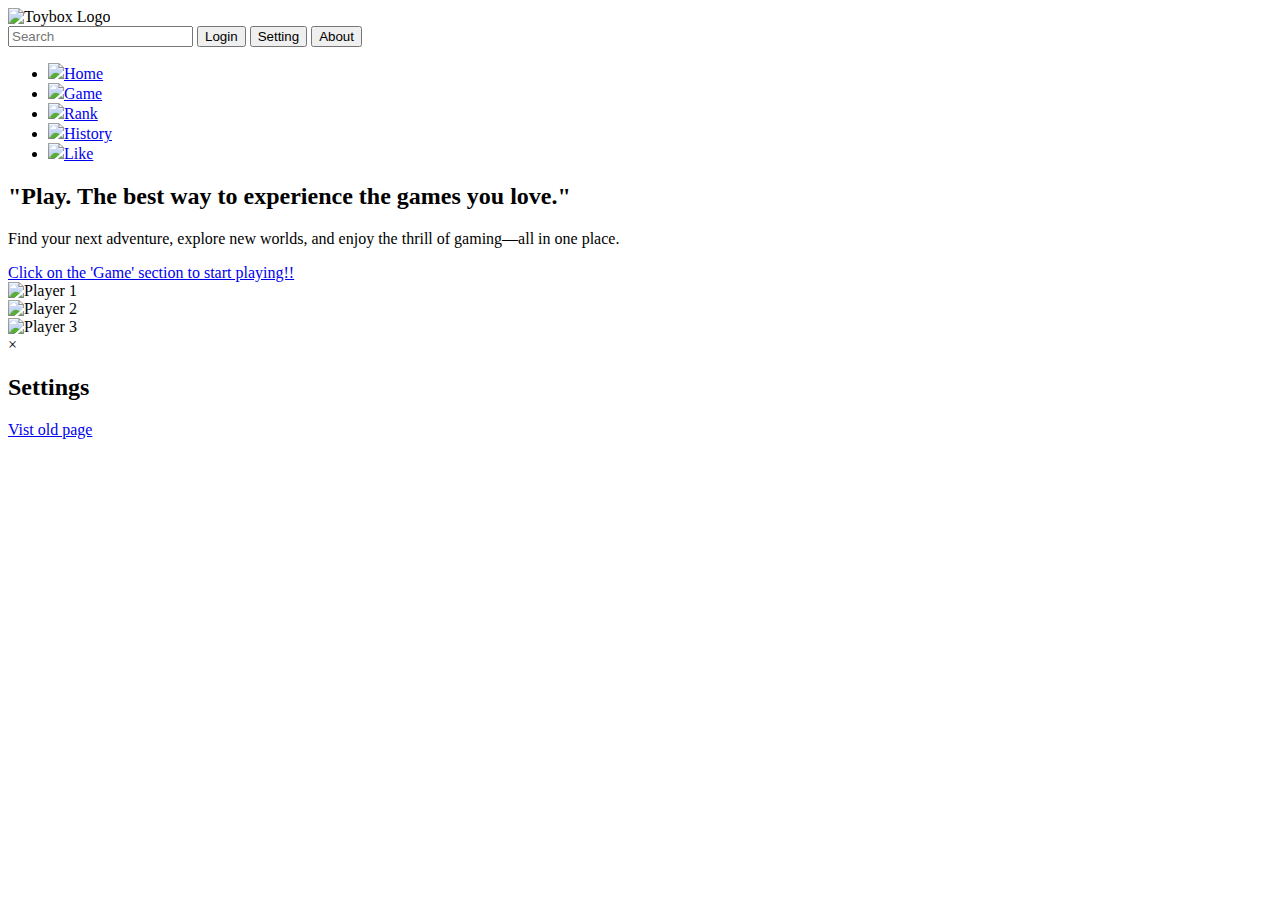
==== Minigame web/Mainpage/HomePage/index.html @ db4a7303 "Add files via upload" ====
<!DOCTYPE html>
<html lang="en">
<head>
    <meta charset="UTF-8">
    <meta name="viewport" content="width=device-width, initial-scale=1.0">
    <title>Toybox - Play</title>
    <link rel="stylesheet" href="/Mainpage/HomePage/style.css">
    <style>
        /* 添加弹窗的 CSS 样式 */
    </style>
</head>
<body>
    <!-- 头部 -->
    <header class="site-header">
        <div class="logo-search">
            <div class="logo">
                <img src="/Mainpage/Image/toyboxlogo.png" alt="Toybox Logo">
            </div>
            <div class="header-right">
                <input type="text" placeholder="Search">
                <button>Login</button>
                <button>Setting</button>
                <button>About</button>
            </div>
        </div>
    </header>

    <!-- 导航栏 -->
    <div class="gamenav">
        <nav>
            <ul>
                <li><a href="#"><img src="/Mainpage/Image/home.png" class="icon">Home</a></li>
                <li><a href="#"><img src="/Mainpage/Image/game-controller.png" class="icon">Game</a></li>
                <li><a href="#"><img src="/Mainpage/Image/ranking.png" class="icon">Rank</a></li>
                <li><a href="#"><img src="/Mainpage/Image/history (1).png" class="icon">History</a></li>
                <li><a href="#"><img src="/Mainpage/Image/heart (1).png" class="icon">Like</a></li>
            </ul>
        </nav>
    </div>

    <!-- 主内容 -->
    <main>
        <section class="hero">
            <h2>"Play. The best way to experience the games you love."</h2>
            <p>Find your next adventure, explore new worlds, and enjoy the thrill of gaming—all in one place.</p>
            <a href="#">Click on the 'Game' section to start playing!!</a>
        </section>

        <section class="gameplay">
            <div class="player">
                <img src="/Mainpage/Image/Olá - Playing Video Games.png" alt="Player 1">
            </div>
            <div class="player">
                <img src="/Mainpage/Image/Olá - Playing Video Games (1).png" alt="Player 2">
            </div>
            <div class="player">
                <img src="/Mainpage/Image/Olá - Playing Video Games (2).png" alt="Player 3">
            </div>
        </section>
    </main>

    <!-- 弹窗 -->
    <div id="settings-modal" class="modal">
        <div class="modal-content">
            <span class="close">&times;</span>
            <h2>Settings</h2>
                     <!-- 添加访问旧页面的链接 -->
        <a href="/Mainpage/OldWebsite/Mainpage_index.html" class="btn-old-page">Vist old page</a>
        </div>
    </div>

    <script>
        document.addEventListener('DOMContentLoaded', function() {
            // 获取弹窗和按钮元素
            var modal = document.getElementById('settings-modal');
            var btn = document.querySelector('.header-right button:nth-of-type(2)'); // 假设第二个按钮是“Setting”
            var span = document.querySelector('.modal .close');
            
            // 当用户点击“Setting”按钮时，显示弹窗
            btn.onclick = function() {
                modal.style.display = 'block';
            }

            // 当用户点击关闭按钮时，隐藏弹窗
            span.onclick = function() {
                modal.style.display = 'none';
            }

            // 当用户点击弹窗以外的区域时，隐藏弹窗
            window.onclick = function(event) {
                if (event.target == modal) {
                    modal.style.display = 'none';
                }
            }
        });
    </script>
</body>
</html>
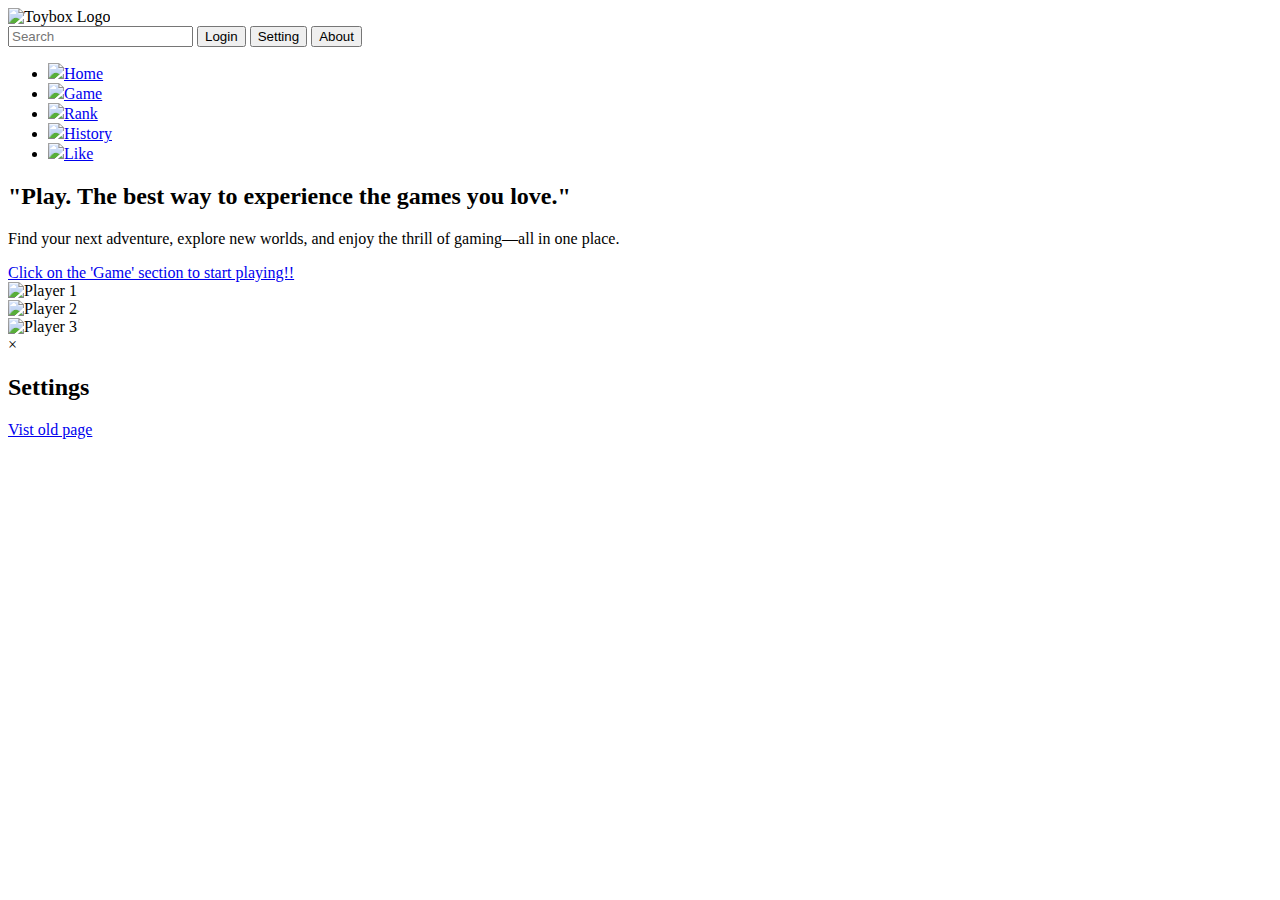
==== commit 59769e73: "Add files via upload" ====
--- a/Minigame web/Mainpage/HomePage/index.html
+++ b/Minigame web/Mainpage/HomePage/index.html
@@ -29,8 +29,8 @@
     <div class="gamenav">
         <nav>
             <ul>
-                <li><a href="#"><img src="/Mainpage/Image/home.png" class="icon">Home</a></li>
-                <li><a href="#"><img src="/Mainpage/Image/game-controller.png" class="icon">Game</a></li>
+                <li><a href="/Mainpage/HomePage/index.html"><img src="/Mainpage/Image/home.png" class="icon">Home</a></li>
+                <li><a href="/Mainpage/Game/index.html"><img src="/Mainpage/Image/game-controller.png" class="icon">Game</a></li>
                 <li><a href="#"><img src="/Mainpage/Image/ranking.png" class="icon">Rank</a></li>
                 <li><a href="#"><img src="/Mainpage/Image/history (1).png" class="icon">History</a></li>
                 <li><a href="#"><img src="/Mainpage/Image/heart (1).png" class="icon">Like</a></li>
@@ -43,7 +43,7 @@
         <section class="hero">
             <h2>"Play. The best way to experience the games you love."</h2>
             <p>Find your next adventure, explore new worlds, and enjoy the thrill of gaming—all in one place.</p>
-            <a href="#">Click on the 'Game' section to start playing!!</a>
+            <a href="/Mainpage/Game/index.html">Click on the 'Game' section to start playing!!</a>
         </section>
 
         <section class="gameplay">
